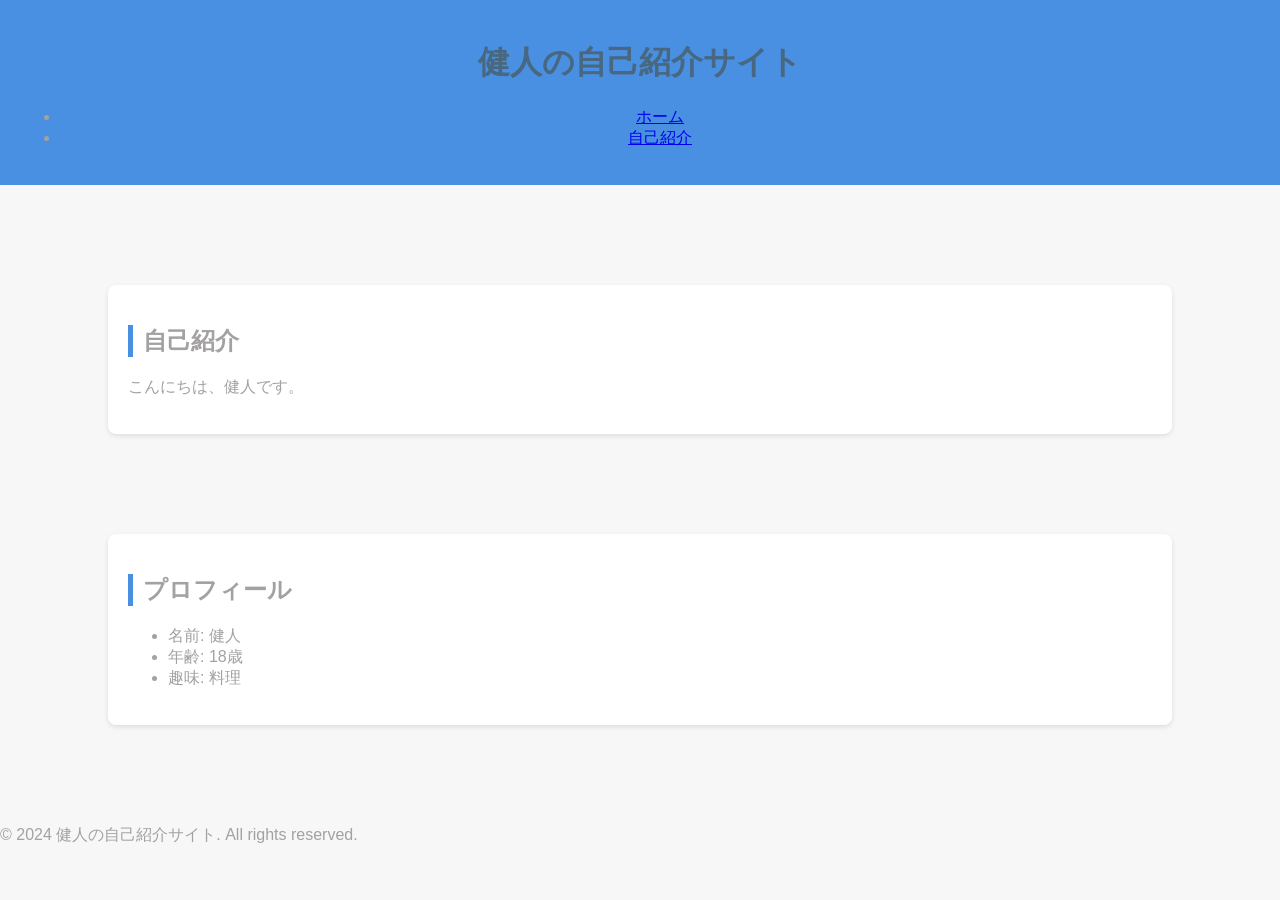
==== index.html @ 6caa7cfb "Rename jikosyoukai.html to index.html" ====
<!DOCTYPE html>
<html lang="ja">
<head>
  <meta charset="UTF-8">
  <title>健人の自己紹介サイト</title>
  <link rel="stylesheet" href="style.css">
</head>
<body>
  <header>
    <h1>健人の自己紹介サイト</h1>
    <nav>
      <ul>
        <li><a href="jikosyoukai.html">ホーム</a></li>
        <li><a href="jikosyoukai.html">自己紹介</a></li>
      </ul>
    </nav>
  </header>

  <main>
    <section id="introduction">
      <h2>自己紹介</h2>
      <p>こんにちは、健人です。</p>
    </section>

    <section id="profile">
      <h2>プロフィール</h2>
      <ul>
        <li>名前: 健人</li>
        <li>年齢: 18歳</li>
        <li>趣味: 料理</li>
      </ul>
    </section>

  </main>

  <footer>
    <p>&copy; 2024 健人の自己紹介サイト. All rights reserved.</p>
  </footer>

  <!-- JavaScriptファイルの読み込み -->
  <script src="script.js"></script>
---- style.css ----
body {
  font-family: sans-serif;
  background: #f7f7f7;
  margin: 0;
  padding: 0;
}

header {
  background: #4a90e2;
  color: rgb(72, 104, 130);
  padding: 20px;
  text-align: center;
}

section {
  background: white;
  margin: 100px auto;
  padding: 20px;
  width: 80%;
  border-radius: 8px;
  box-shadow: 0 2px 5px rgba(0,0,0,0.1);
}

p {
  color: #a3a1a1;
}

li{
    color:#a3a1a1
}

h2 {
  color:#a3a1a1;
  border-left: 5px solid #4a90e2;
  padding-left: 10px;
}
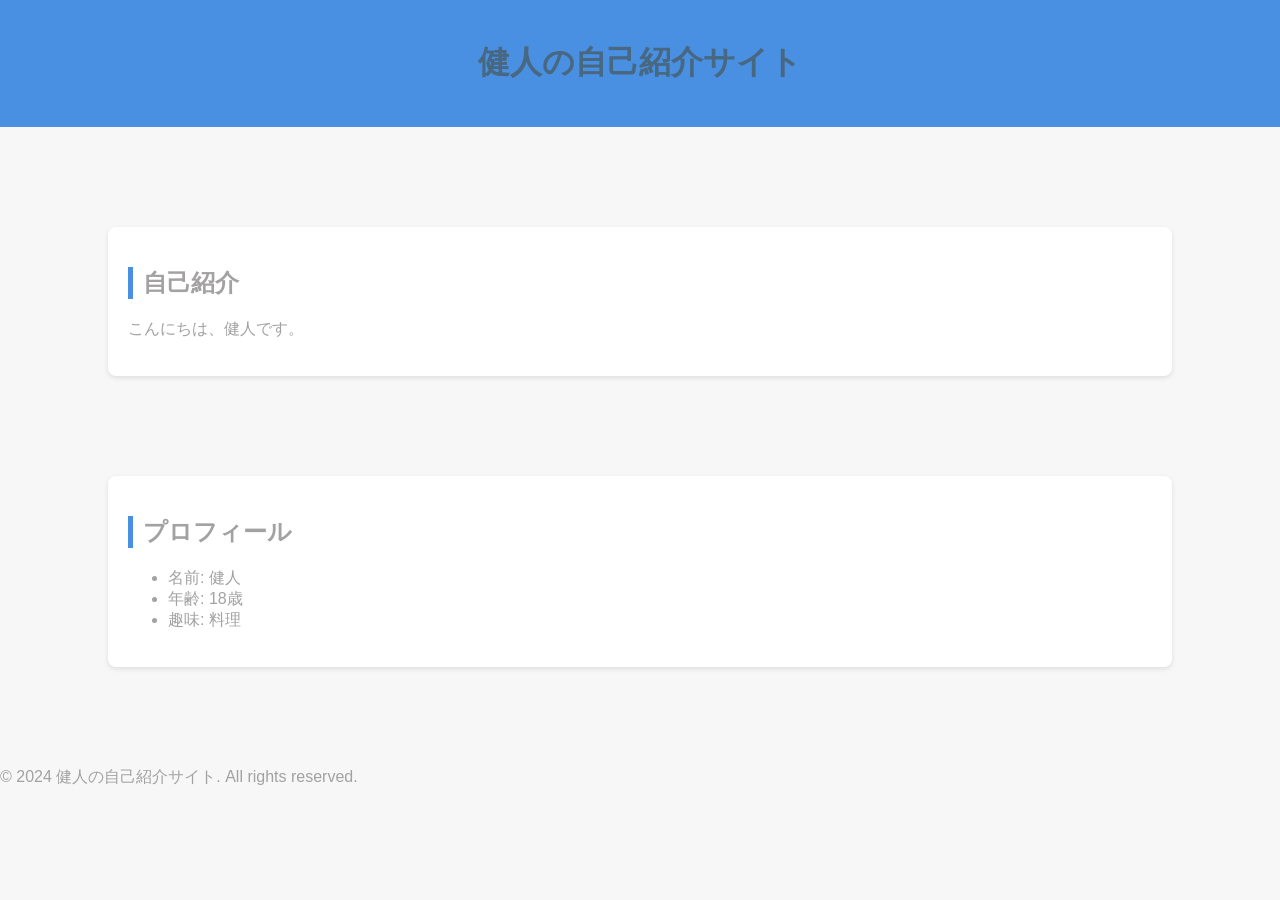
==== commit 14fe580e: "Update index.html" ====
--- a/index.html
+++ b/index.html
@@ -8,12 +8,6 @@
 <body>
   <header>
     <h1>健人の自己紹介サイト</h1>
-    <nav>
-      <ul>
-        <li><a href="jikosyoukai.html">ホーム</a></li>
-        <li><a href="jikosyoukai.html">自己紹介</a></li>
-      </ul>
-    </nav>
   </header>
 
   <main>
